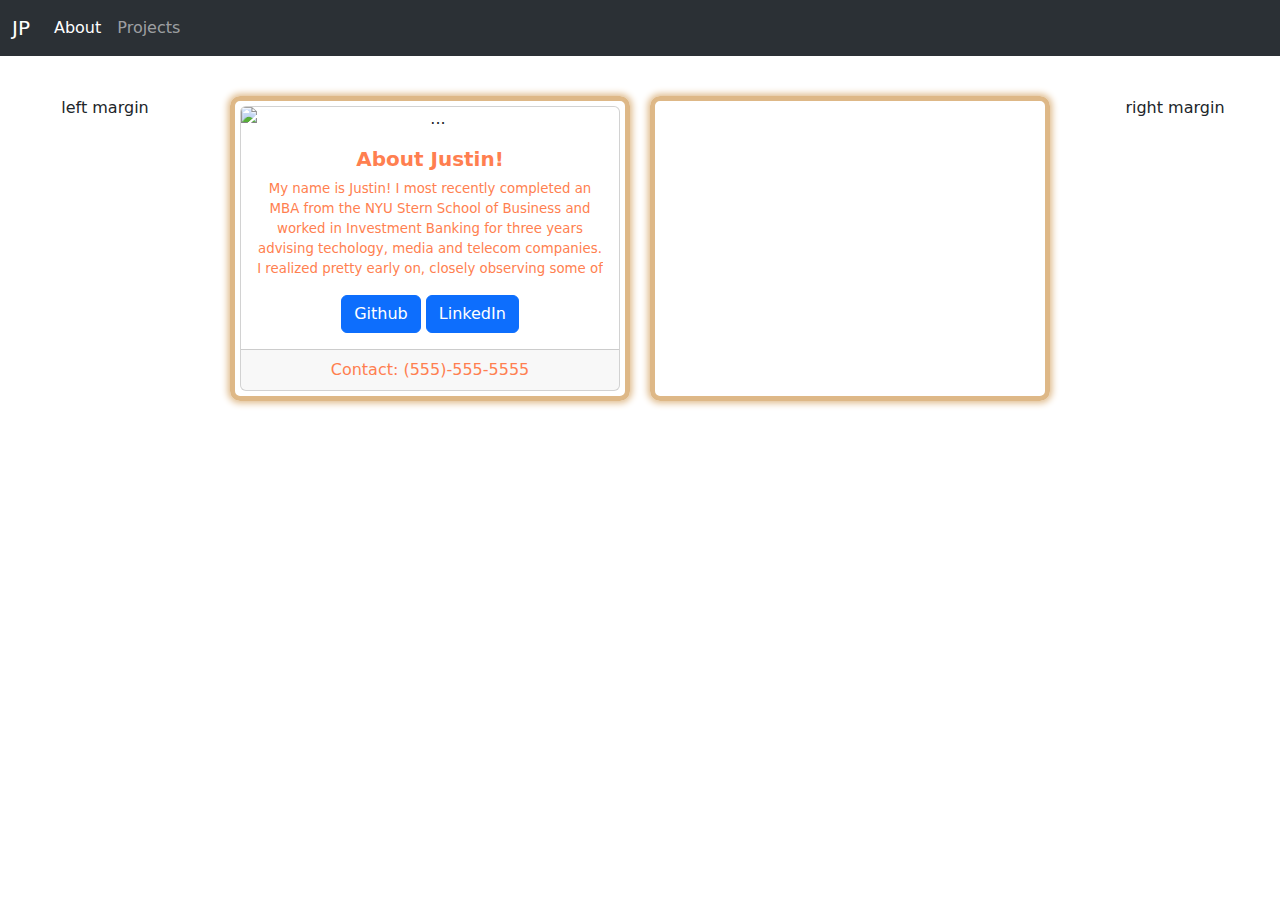
==== a_GithubPortfolioAssignment_Submission/about.html @ 26c70f3f "Add files via upload" ====
<!DOCTYPE html>
<html>
<head>

  <!-- ------------------ Bootstrap CSS styles ------------------ -->
  <link href="about.css" rel="stylesheet">
  <link href="https://cdn.jsdelivr.net/npm/bootstrap@5.3.3/dist/css/bootstrap.min.css" rel="stylesheet" integrity="sha384-QWTKZyjpPEjISv5WaRU9OFeRpok6YctnYmDr5pNlyT2bRjXh0JMhjY6hW+ALEwIH" crossorigin="anonymous">
  
  <script defer src="https://cdn.jsdelivr.net/npm/bootstrap@5.3.3/dist/js/bootstrap.bundle.min.js" integrity="sha384-YvpcrYf0tY3lHB60NNkmXc5s9fDVZLESaAA55NDzOxhy9GkcIdslK1eN7N6jIeHz" crossorigin="anonymous"></script>

</head>
<body>

  <!-- ------------------ NAVBAR ------------------ -->
  <nav class="navbar navbar-expand-lg bg-body-tertiary" data-bs-theme="dark">
    <div class="container-fluid">
      <div class="navbar-brand">
        <a class="nav-link" href="/"> JP </a>
      </div>
      <button class="navbar-toggler" type="button" data-bs-toggle="collapse" data-bs-target="#navbarNav" aria-controls="navbarNav" aria-expanded="false" aria-label="Toggle navigation">
        <span class="navbar-toggler-icon"></span>
      </button>
      <div class="collapse navbar-collapse" id="navbarNav">
        <ul class="navbar-nav">
          <li class="nav-item">
            <a id="about" class="nav-link active" href="about.html">About</a>
          </li>
          <li class="nav-item">
            <a id= "projects" class="nav-link" href="projects.html">Projects</a>
          </li>
        </ul>
      </div>
    </div>
  </nav>

  <!-- ------------------ Page Content Here ------------------ -->
  <div class="grid-section-container">
      <div class="grid-container">

        <div class="grid-child">left margin</div>
        <div class="grid-child">
          <div class="card" style="width: 100%;">
            <img src="/Gala_2017.jpg" class="card-img-top" alt="...">
            <div class="card-body">
              <h5 class="card-title" style="color: coral; font-weight: 800;">About Justin!</h5>
              <p class="text" style="height: 100px; font-size: smaller; color: coral ;overflow: scroll">My name is Justin! I most recently completed an MBA from the NYU Stern School of Business and worked in Investment Banking for three years advising techology, media and telecom companies. I realized pretty early on, closely observing some of the most successful software businesses in the SaaS space, that those whom where the best operators were business experts first and financial specialists second! So I decided to leave my Investment Banking role, and before I did anything else, choose to pursue a career in software engineering!</p>
              <a href="https://github.com/jproetto" class="btn btn-primary">Github</a>
              <a href="https://www.linkedin.com/in/justin-proetto-b313735a/" class="btn btn-primary">LinkedIn</a>
            </div>
            <div class="card-footer" style="color: coral "> Contact: (555)-555-5555</div>
          </div>
        </div>
        <div class="grid-child">
          <iframe width="100%" height="100%" src="https://www.youtube.com/embed/tgbNymZ7vqY"></iframe>
        </div>
        <div class="grid-child">right margin</div>

      </div>

  </div>

  <script src="about.js"></script>
  

  
</body>
</html>
---- a_GithubPortfolioAssignment_Submission/about.css ----
.grid-section-container {
    text-align: center;
    padding: 0;
    margin: 40px 0px 0px 0px;
}

.grid-container {
  display: grid;
  grid-template-columns: 1fr 400px 400px 1fr;
  column-gap: 20px;
}

.grid-child:nth-child(2),
.grid-child:nth-child(3){
  border: 5px solid burlywood;
  border-radius: 10px;
  box-shadow: 0px 0px 7px 2px burlywood;
  padding: 5px;
}
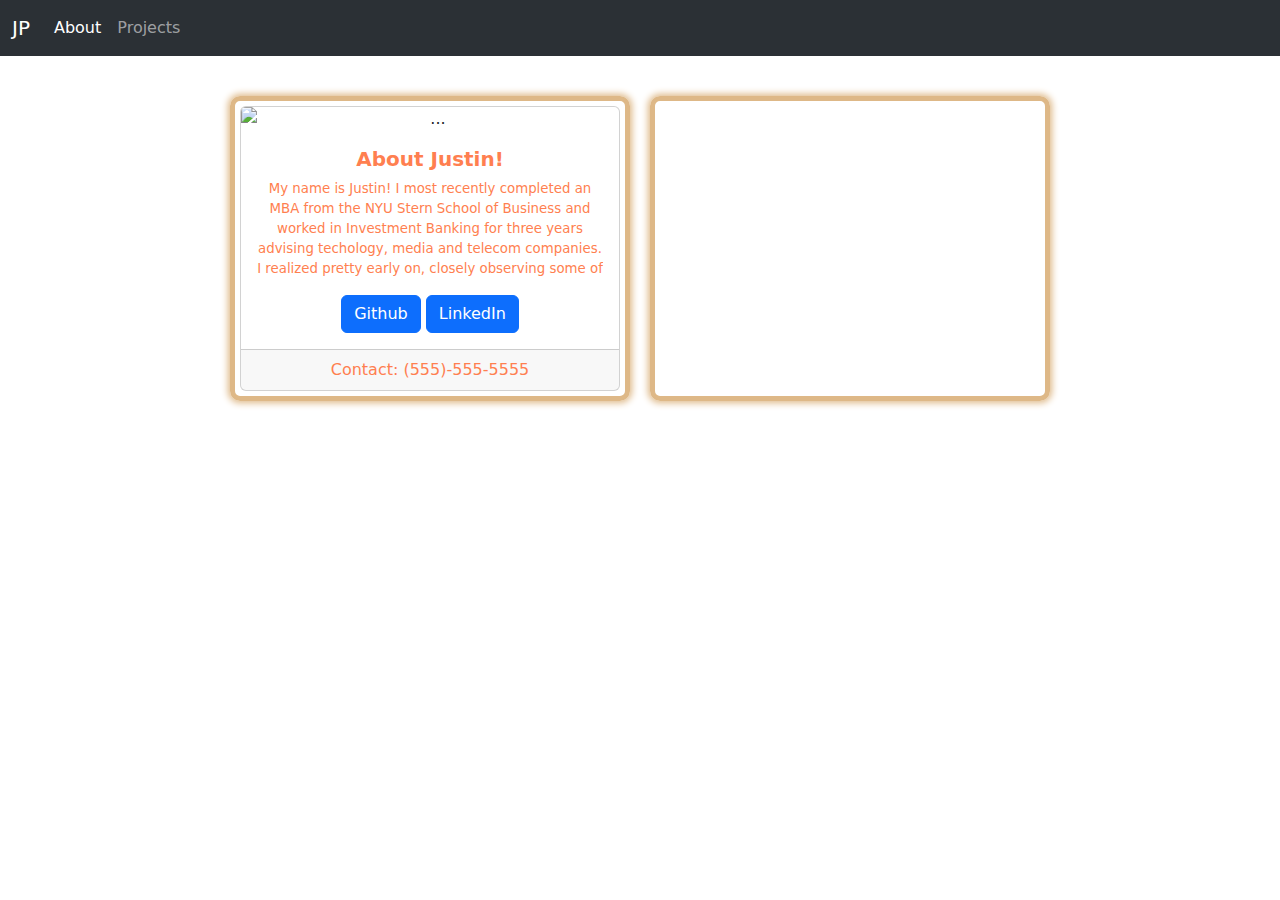
==== commit e77769a9: "Add files via upload" ====
--- a/a_GithubPortfolioAssignment_Submission/about.html
+++ b/a_GithubPortfolioAssignment_Submission/about.html
@@ -37,7 +37,7 @@
   <div class="grid-section-container">
       <div class="grid-container">
 
-        <div class="grid-child">left margin</div>
+        <div class="grid-child"></div>
         <div class="grid-child">
           <div class="card" style="width: 100%;">
             <img src="/Gala_2017.jpg" class="card-img-top" alt="...">
@@ -51,9 +51,9 @@
           </div>
         </div>
         <div class="grid-child">
-          <iframe width="100%" height="100%" src="https://www.youtube.com/embed/tgbNymZ7vqY"></iframe>
+          <iframe width="100%" height="100%" src="https://www.youtube.com/embed/ScZdNKpsWWs?si=lLhpQlfzE92969jv" title="YouTube video player" frameborder="0" allow="accelerometer; autoplay; clipboard-write; encrypted-media; gyroscope; picture-in-picture; web-share" referrerpolicy="strict-origin-when-cross-origin" allowfullscreen></iframe>
         </div>
-        <div class="grid-child">right margin</div>
+        <div class="grid-child"></div>
 
       </div>
 
